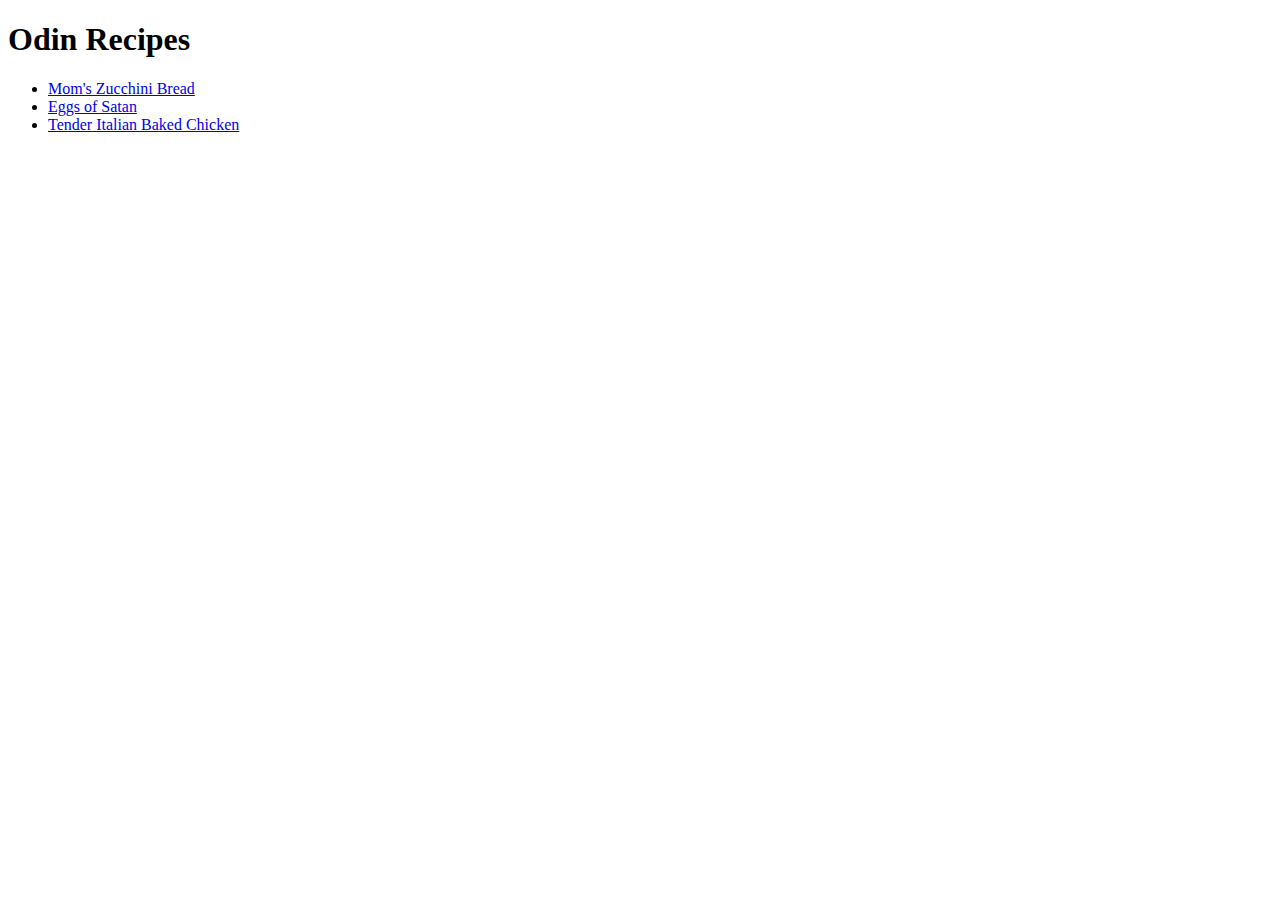
==== index.html @ 92e908d1 "Added recipes" ====
<!DOCTYPE html>
<html lang="en">
<head>
    <meta charset="UTF-8">
    <meta http-equiv="X-UA-Compatible" content="IE=edge">
    <meta name="viewport" content="width=device-width, initial-scale=1.0">
    <title>Odin Recipes</title>
</head>
<body>
    <h1>Odin Recipes</h1>
    <ul>
        <li>
            <a href="recipes/moms-zucchini-bread.html">
                Mom's Zucchini Bread
            </a>
        </li>
        <li>
            <a href="recipes/eggs-of-satan.html">
                Eggs of Satan
            </a>
        </li>
        <li>
            <a href="recipes/tender-italian-baked-chicken.html">
                Tender Italian Baked Chicken
            </a>
        </li>
    </ul>
</body>
</html>
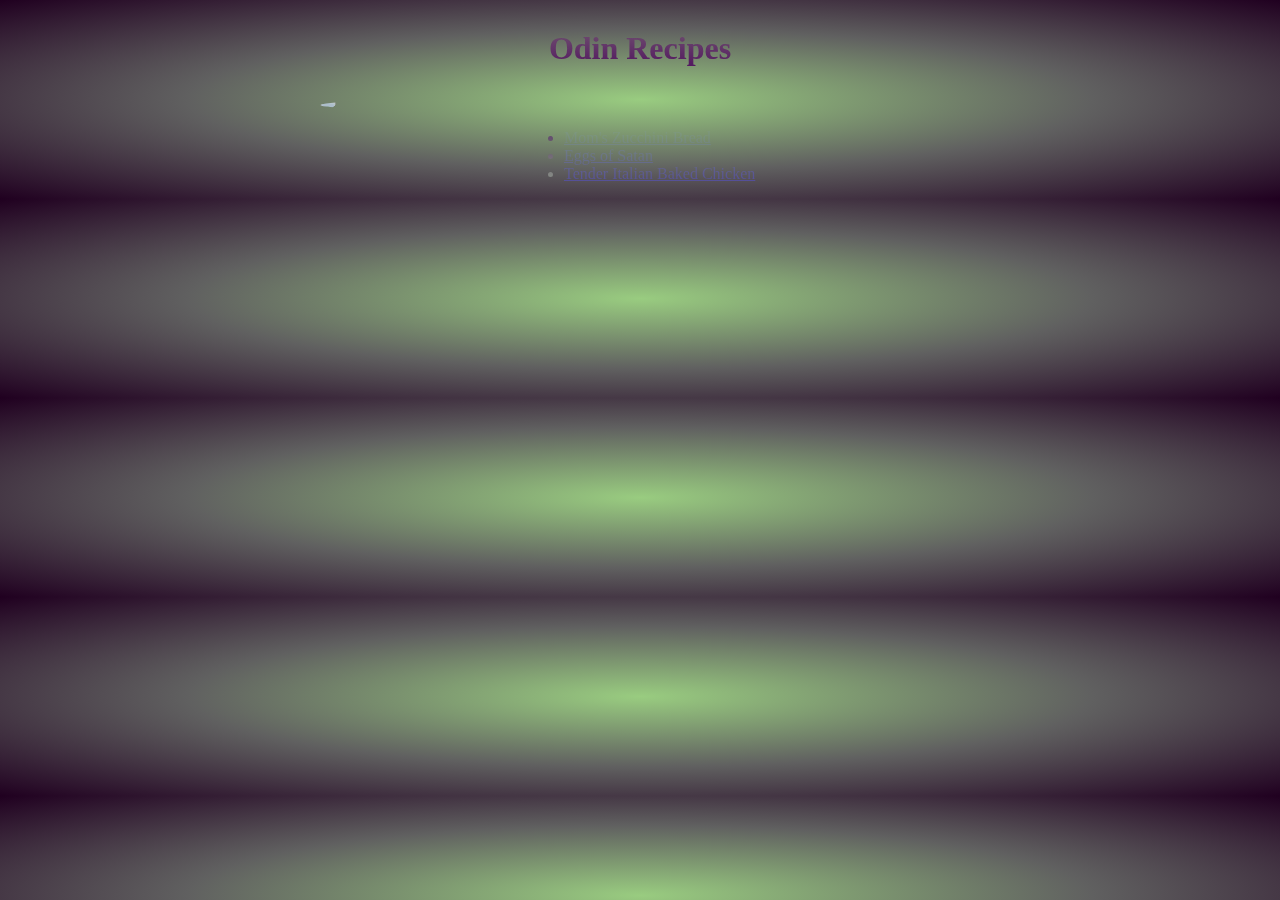
==== commit 948bb744: "Added Webpages & Styles" ====
--- a/index.html
+++ b/index.html
@@ -1,26 +1,28 @@
 <!DOCTYPE html>
-<html lang="en">
+<html lang="en" class="circular-gradient">
 <head>
     <meta charset="UTF-8">
     <meta http-equiv="X-UA-Compatible" content="IE=edge">
     <meta name="viewport" content="width=device-width, initial-scale=1.0">
+    <link rel="stylesheet" href="styles.css" />
     <title>Odin Recipes</title>
 </head>
 <body>
-    <h1>Odin Recipes</h1>
-    <ul>
+    <h1 class="block centered text-color-special">Odin Recipes</h1>
+    <img src="https://norse-mythology.org/wp-content/uploads/2012/11/Georg_von_Rosen_-_Oden_som_vandringsman_1886_Odin_the_Wanderer-204x300.jpg" alt-text="Odin Himself!" class="centered block circular" />
+    <ul class="narrow columned text-color-inverted">
         <li>
-            <a href="recipes/moms-zucchini-bread.html">
+            <a href="recipes/01_moms-zucchini-bread.html">
                 Mom's Zucchini Bread
             </a>
         </li>
         <li>
-            <a href="recipes/eggs-of-satan.html">
+            <a href="recipes/02_eggs-of-satan.html">
                 Eggs of Satan
             </a>
         </li>
         <li>
-            <a href="recipes/tender-italian-baked-chicken.html">
+            <a href="recipes/03_tender-italian-baked-chicken.html">
                 Tender Italian Baked Chicken
             </a>
         </li>
--- a/styles.css
+++ b/styles.css
@@ -0,0 +1,109 @@
+/* * {
+    background-color: gray;
+} */
+
+h1, h2 {
+    text-align: center;
+    margin-top: 30px;
+    margin-bottom: 30px;
+}
+
+h2 {
+    text-decoration: underline;
+}
+
+h3 {
+    width: 96%;
+    height: 96%;
+    margin-left: auto;
+    margin-right: auto;
+}
+
+h4 {
+    width: 92%;
+    height: 92%;
+    margin-left: auto;
+    margin-right: auto;
+}
+
+p {
+    width: 88%;
+    margin-left: auto;
+    margin-right: auto;
+}
+
+img {
+    border-radius: 5%;
+    margin-top: 10px;
+    margin-bottom: 10px;
+    opacity: 0.7;
+}
+
+body {
+    width: 50%;
+    margin: auto;
+}
+
+.block {
+    display: block;
+    background-color: #00000000;
+}
+
+.centered {
+    margin-left: auto;
+    margin-right: auto;
+    width: auto;
+    text-align: center;
+}
+
+.circular {
+    border-radius: 100%;
+}
+
+.columned {
+    margin-left: auto;
+    margin-right: auto;
+}
+
+.narrow {
+    width: 30%;
+}
+
+.circular-gradient {
+    background: radial-gradient(#99CC80, #606060, #200020);
+}
+
+.solid-backcolor {
+    background-color: #AAAAAA20;
+}
+
+.text-color-inverted {
+    color: #DDDDDD;
+    mix-blend-mode: difference;
+}
+
+.text-color-normal {
+    color: #604060;
+    mix-blend-mode: difference;
+}
+
+.text-color-special {
+    color: #D0B0D0;
+    mix-blend-mode: difference;
+}
+
+.ingredients {
+    width: 90%;
+    border-radius: 20px;
+    padding: 10px;
+    margin-top: 20px;
+    margin-bottom: 20px;
+}
+
+.steps {
+    width: 90%;
+    border-radius: 20px;
+    padding: 10px;
+    margin-top: 20px;
+    margin-bottom: 20px;
+}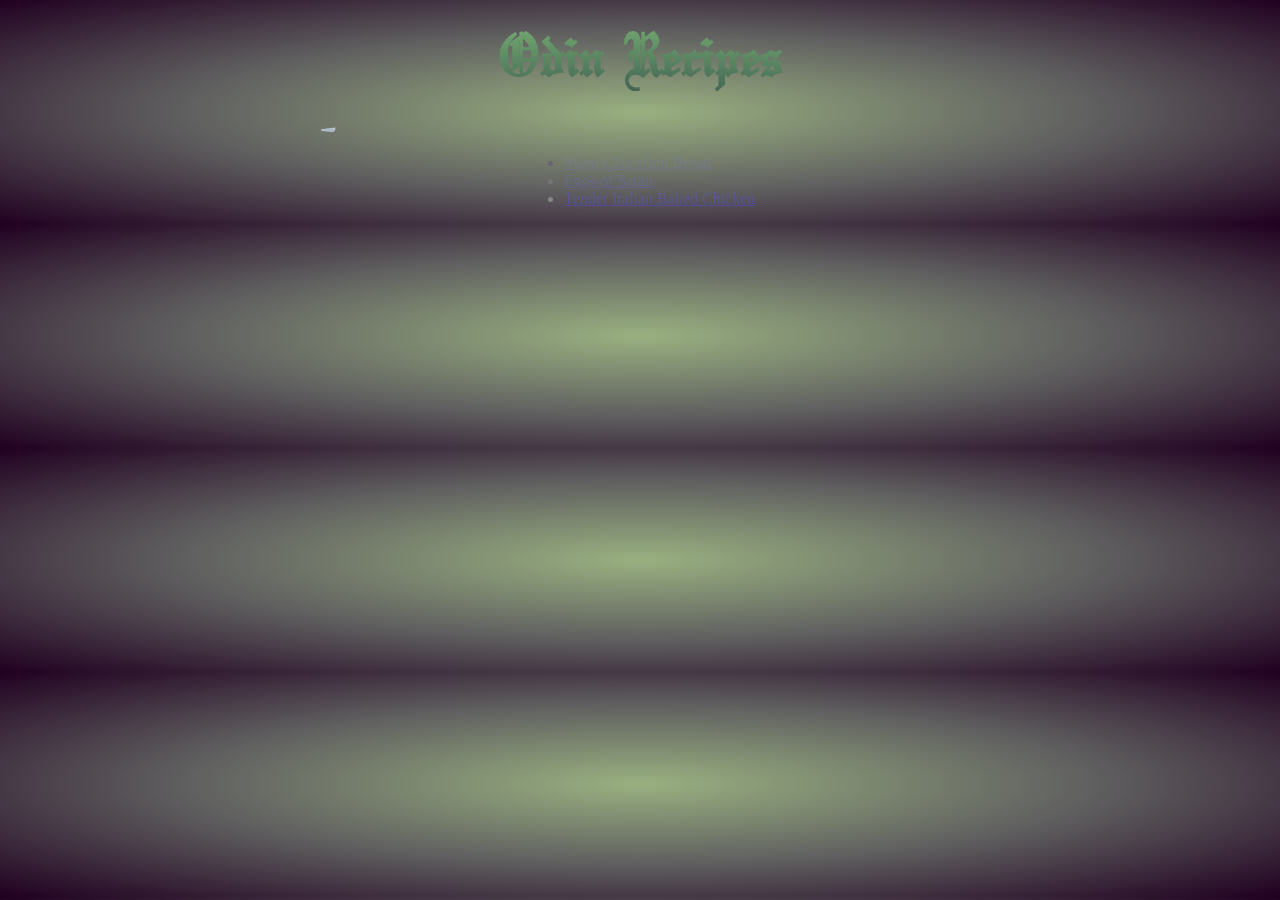
==== commit b3eb6887: "Updated project directory structure" ====
--- a/index.html
+++ b/index.html
@@ -4,7 +4,7 @@
     <meta charset="UTF-8">
     <meta http-equiv="X-UA-Compatible" content="IE=edge">
     <meta name="viewport" content="width=device-width, initial-scale=1.0">
-    <link rel="stylesheet" href="styles.css" />
+    <link rel="stylesheet" href="css/styles.css" />
     <title>Odin Recipes</title>
 </head>
 <body>
--- a/css/styles.css
+++ b/css/styles.css
@@ -0,0 +1,115 @@
+@font-face {
+	font-family: Olde English Regular;
+	src: url(../res/fonts/olde-english-regular.ttf)
+}
+
+h1, h2 {
+    text-align: center;
+    margin-top: 30px;
+    margin-bottom: 30px;
+}
+
+h1 {
+    font-size: 400%;
+    font-family: Olde English Regular;
+}
+
+h2 {
+    text-decoration: underline;
+}
+
+h3 {
+    width: 96%;
+    height: 96%;
+    margin-left: auto;
+    margin-right: auto;
+}
+
+h4 {
+    width: 92%;
+    height: 92%;
+    margin-left: auto;
+    margin-right: auto;
+}
+
+p {
+    width: 88%;
+    margin-left: auto;
+    margin-right: auto;
+}
+
+img {
+    border-radius: 5%;
+    margin-top: 10px;
+    margin-bottom: 10px;
+    opacity: 0.7;
+}
+
+body {
+    width: 50%;
+    margin: auto;
+}
+
+.block {
+    display: block;
+    background-color: #00000000;
+}
+
+.centered {
+    margin-left: auto;
+    margin-right: auto;
+    width: auto;
+    text-align: center;
+}
+
+.circular {
+    border-radius: 100%;
+}
+
+.columned {
+    margin-left: auto;
+    margin-right: auto;
+}
+
+.narrow {
+    width: 30%;
+}
+
+.circular-gradient {
+    background: radial-gradient(#99B080, #606060, #200020);
+}
+
+.solid-backcolor {
+    background-color: #AAAAAA20;
+}
+
+.text-color-inverted {
+    color: #DDDDDD;
+    mix-blend-mode: difference;
+}
+
+.text-color-normal {
+    color: #604060;
+    mix-blend-mode: difference;
+}
+
+.text-color-special {
+    color: #CCFFCC;
+    mix-blend-mode: difference;
+}
+
+.ingredients {
+    width: 90%;
+    border-radius: 20px;
+    padding: 10px;
+    margin-top: 20px;
+    margin-bottom: 20px;
+}
+
+.steps {
+    width: 90%;
+    border-radius: 20px;
+    padding: 10px;
+    margin-top: 20px;
+    margin-bottom: 20px;
+}